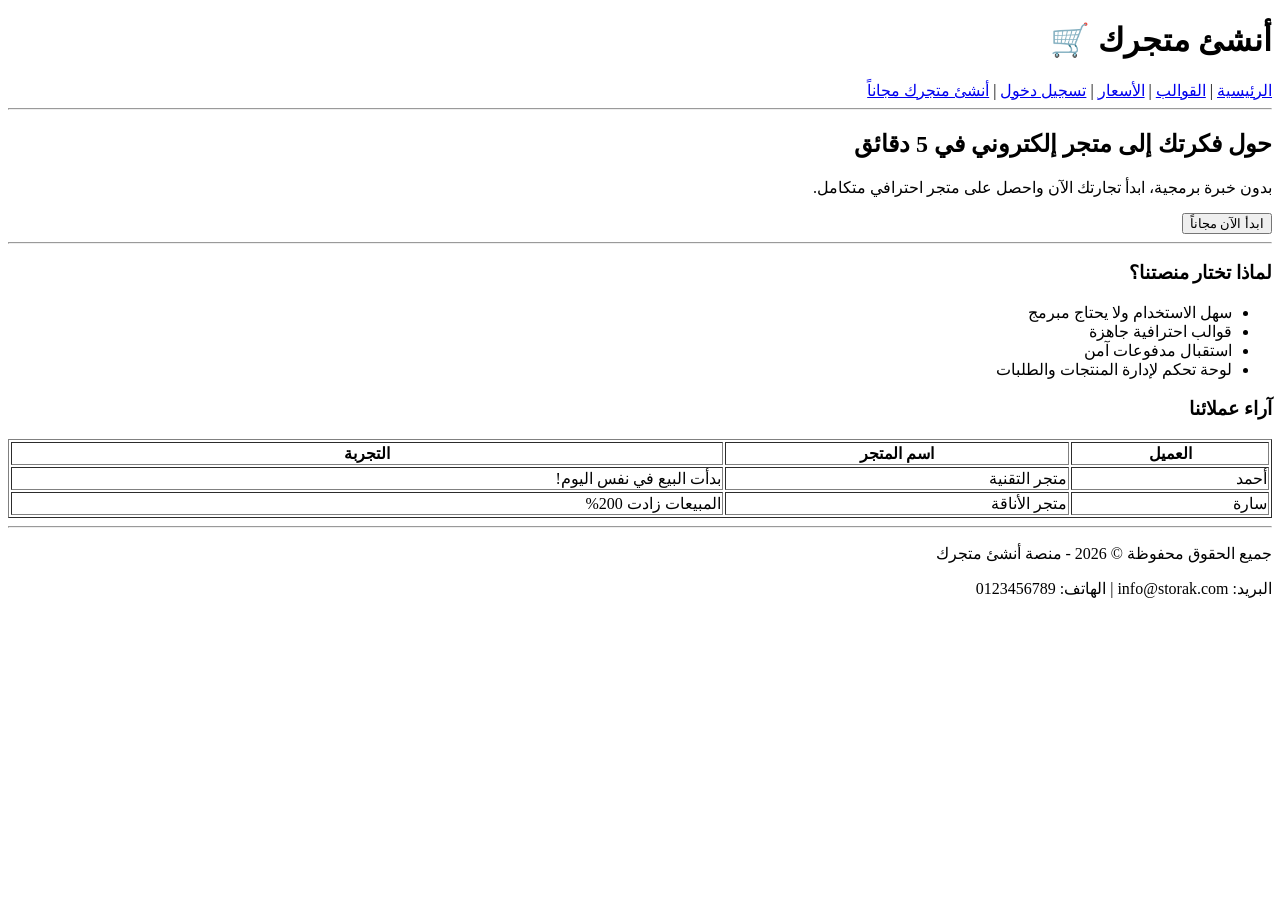
==== index.html @ 590546ad "Add files via upload" ====
<!DOCTYPE html>
<html lang="ar" dir="rtl">
<head>
    <meta charset="UTF-8">
    <meta name="viewport" content="width=device-width, initial-scale=1.0">
    <title>أنشئ متجرك - الرئيسية</title>
</head>
<body>

    <header>
        <h1>أنشئ متجرك 🛒</h1>
        <nav>
            <a href="index.html">الرئيسية</a> |
            <a href="templates.html">القوالب</a> |
            <a href="pricing.html">الأسعار</a> |
            <a href="login.html">تسجيل دخول</a> |
            <a href="create.html">أنشئ متجرك مجاناً</a>
        </nav>
        <hr>
    </header>

    <main>
        <section>
            <h2>حول فكرتك إلى متجر إلكتروني في 5 دقائق</h2>
            <p>بدون خبرة برمجية، ابدأ تجارتك الآن واحصل على متجر احترافي متكامل.</p>
            <a href="create.html"><button>ابدأ الآن مجاناً</button></a>
        </section>

        <hr>

        <section>
            <h3>لماذا تختار منصتنا؟</h3>
            <ul>
                <li>سهل الاستخدام ولا يحتاج مبرمج</li>
                <li>قوالب احترافية جاهزة</li>
                <li>استقبال مدفوعات آمن</li>
                <li>لوحة تحكم لإدارة المنتجات والطلبات</li>
            </ul>
        </section>

        <section>
            <h3>آراء عملائنا</h3>
            <table border="1" width="100%">
                <thead>
                    <tr>
                        <th>العميل</th>
                        <th>اسم المتجر</th>
                        <th>التجربة</th>
                    </tr>
                </thead>
                <tbody>
                    <tr>
                        <td>أحمد</td>
                        <td>متجر التقنية</td>
                        <td>بدأت البيع في نفس اليوم!</td>
                    </tr>
                    <tr>
                        <td>سارة</td>
                        <td>متجر الأناقة</td>
                        <td>المبيعات زادت 200%</td>
                    </tr>
                </tbody>
            </table>
        </section>
    </main>

    <hr>

    <footer>
        <p>جميع الحقوق محفوظة &copy; 2026 - منصة أنشئ متجرك</p>
        <p>البريد: info@storak.com | الهاتف: 0123456789</p>
    </footer>

</body>
</html>
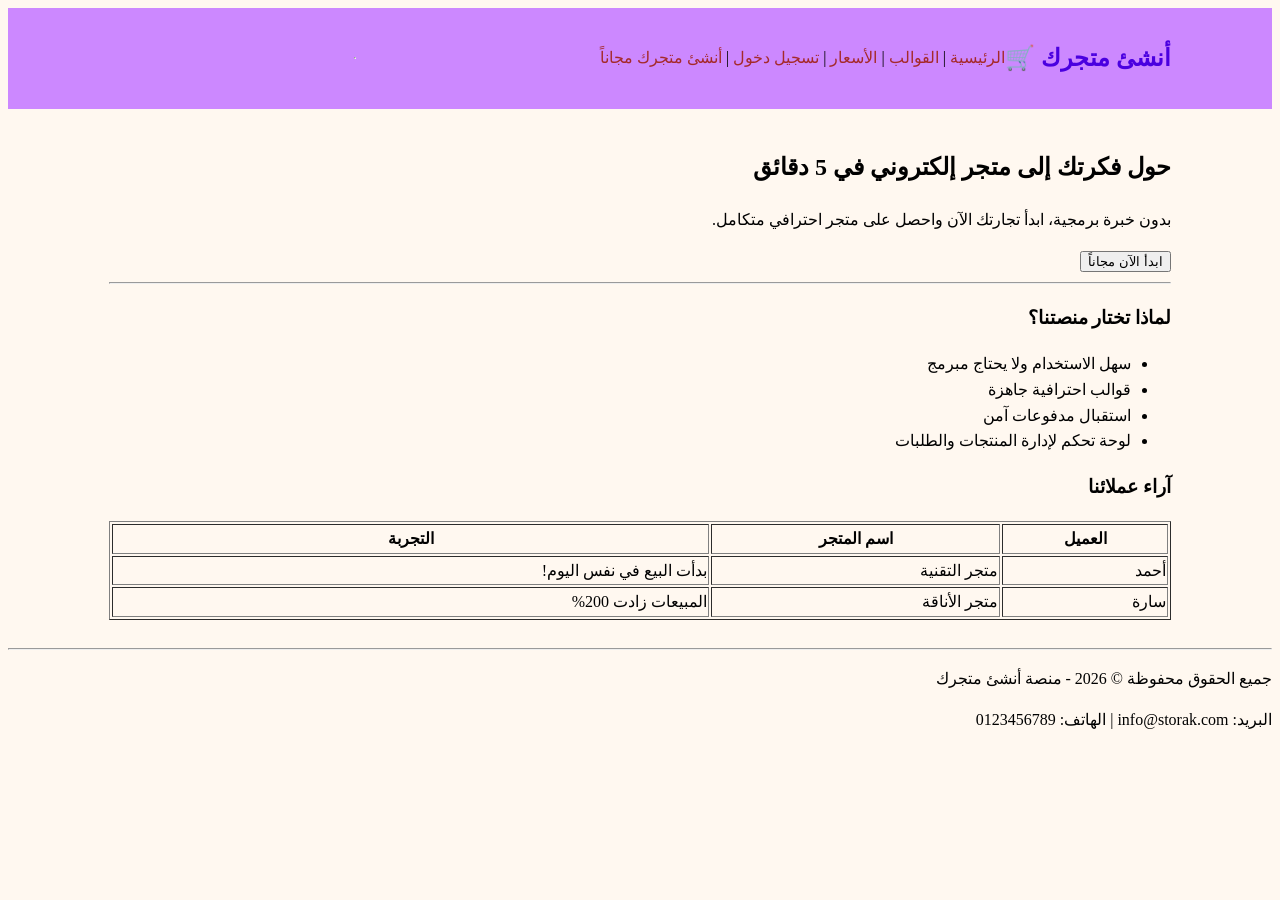
==== commit 7f7d232b: "Update index.html" ====
--- a/index.html
+++ b/index.html
@@ -4,6 +4,7 @@
     <meta charset="UTF-8">
     <meta name="viewport" content="width=device-width, initial-scale=1.0">
     <title>أنشئ متجرك - الرئيسية</title>
+    <link rel="stylesheet" href="style.css">
 </head>
 <body>
 
--- a/style.css
+++ b/style.css
@@ -0,0 +1,46 @@
+*{
+margin:1;
+padding:1;
+box-sizing:border-box;
+fontfamily:'Segoe UI',Tahoma,sans-serif;
+
+}
+
+body{
+background-color:#FFF8F0;
+line-height:1.6;
+direction:rtl;
+
+}
+
+header{
+background-color:#CC88FF;
+padding:15px 8%;
+display:flex;
+align-items:center;
+}
+
+header h1{
+color:#4a00e0;
+font-size:24px;
+}
+
+a{
+text-decoration:none;
+color:brown;
+
+}
+
+a:hover{
+color:#4a00e0;
+}
+main{
+padding:20px 8%;
+}
+botton{
+width:100%;
+padding:12px;
+}
+botton:hover{
+opacity:0.9;
+}
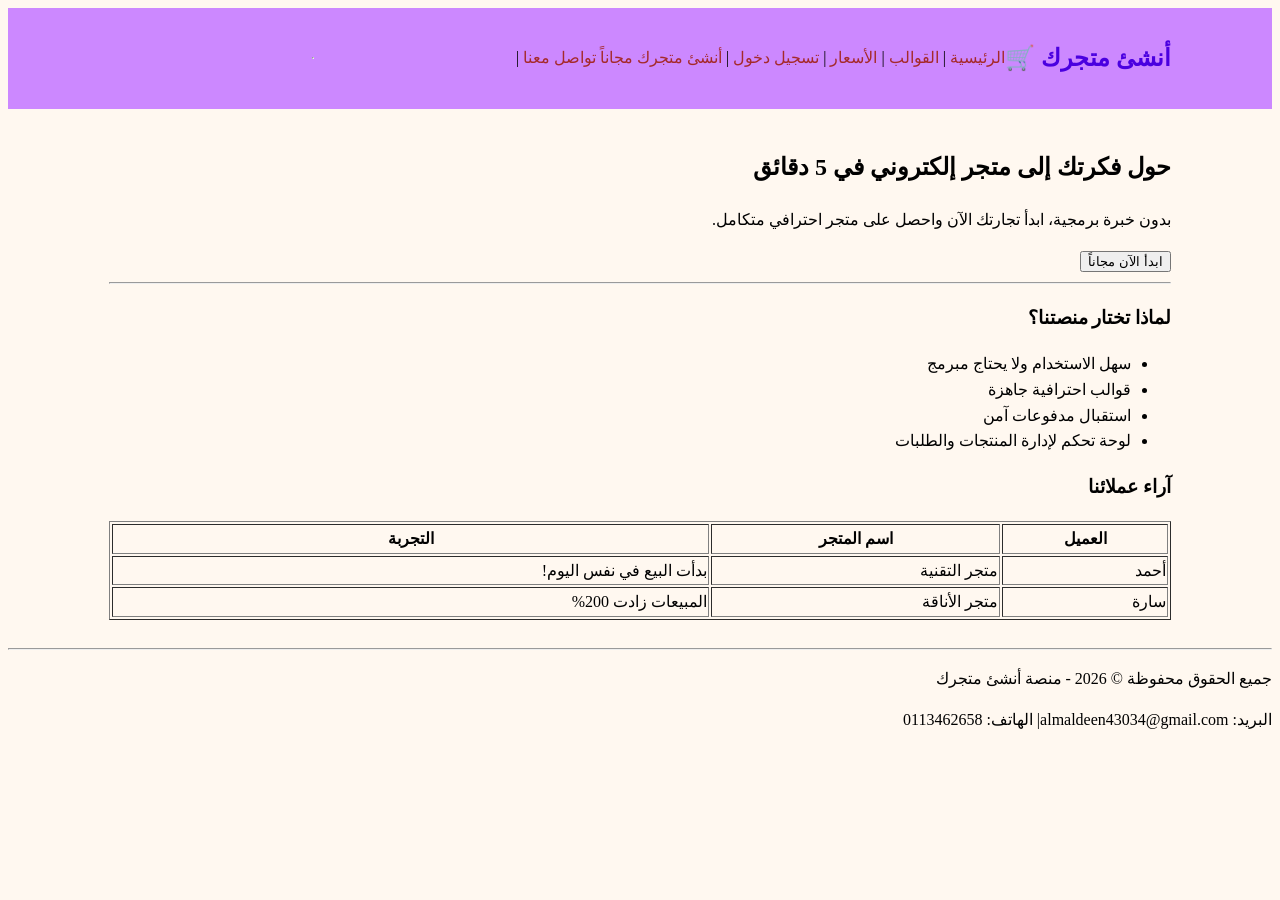
==== commit 6bebfe80: "Add files via upload" ====
--- a/index.html
+++ b/index.html
@@ -4,7 +4,7 @@
     <meta charset="UTF-8">
     <meta name="viewport" content="width=device-width, initial-scale=1.0">
     <title>أنشئ متجرك - الرئيسية</title>
-    <link rel="stylesheet" href="style.css">
+<link rel="stylesheet"href="style.css"
 </head>
 <body>
 
@@ -16,6 +16,7 @@
             <a href="pricing.html">الأسعار</a> |
             <a href="login.html">تسجيل دخول</a> |
             <a href="create.html">أنشئ متجرك مجاناً</a>
+            <a href="contact.html">تواصل معنا </a> |
         </nav>
         <hr>
     </header>
@@ -69,7 +70,7 @@
 
     <footer>
         <p>جميع الحقوق محفوظة &copy; 2026 - منصة أنشئ متجرك</p>
-        <p>البريد: info@storak.com | الهاتف: 0123456789</p>
+        <p>البريد: almaldeen43034@gmail.com| الهاتف: 0113462658</p>
     </footer>
 
 </body>
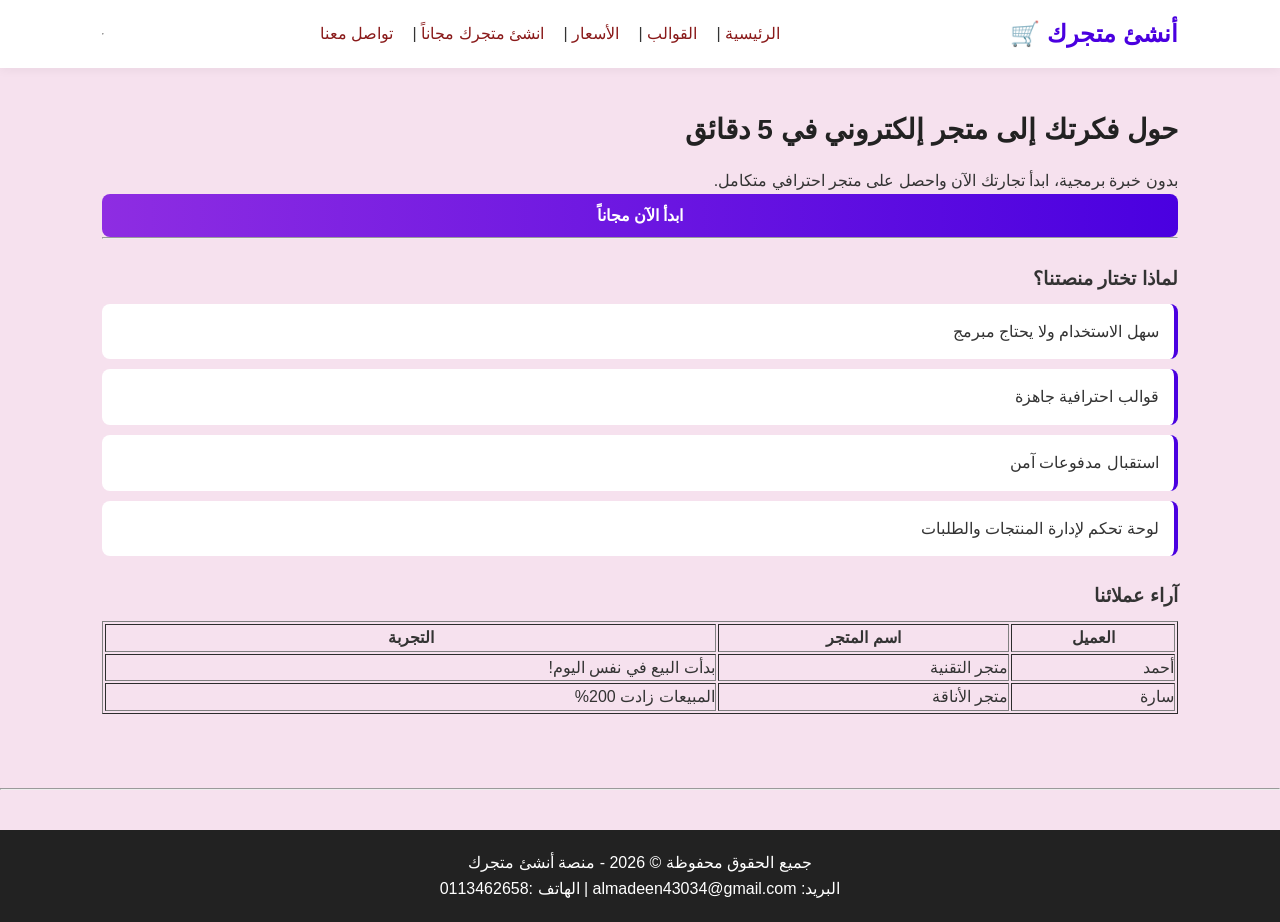
==== commit 0e483d1f: "Add files via upload" ====
--- a/index.html
+++ b/index.html
@@ -4,7 +4,7 @@
     <meta charset="UTF-8">
     <meta name="viewport" content="width=device-width, initial-scale=1.0">
     <title>أنشئ متجرك - الرئيسية</title>
-<link rel="stylesheet"href="style.css"
+  <link rel="stylesheet"href="styel.css"/>
 </head>
 <body>
 
@@ -14,9 +14,9 @@
             <a href="index.html">الرئيسية</a> |
             <a href="templates.html">القوالب</a> |
             <a href="pricing.html">الأسعار</a> |
-            <a href="login.html">تسجيل دخول</a> |
-            <a href="create.html">أنشئ متجرك مجاناً</a>
-            <a href="contact.html">تواصل معنا </a> |
+            <a href="create.html">انشئ متجرك مجاناً</a> |
+            <a href="contact.html"> تواصل معنا</a>
+          
         </nav>
         <hr>
     </header>
@@ -70,7 +70,7 @@
 
     <footer>
         <p>جميع الحقوق محفوظة &copy; 2026 - منصة أنشئ متجرك</p>
-        <p>البريد: almaldeen43034@gmail.com| الهاتف: 0113462658</p>
+        <p>البريد: almadeen43034@gmail.com | الهاتف :0113462658</p>
     </footer>
 
 </body>
--- a/styel.css
+++ b/styel.css
@@ -0,0 +1,121 @@
+/* إعدادات عامة */
+* {
+    margin: 0;
+    padding: 0;
+    box-sizing: border-box;
+    font-family: 'Segoe UI', Tahoma, sans-serif;
+}
+body {
+    background-color: #d66bad32;
+    color: #333;
+    line-height: 1.6;
+    direction: rtl;
+}
+
+/* الهيدر والقائمة */
+header {
+    background-color: #ffffff;
+    padding: 15px 8%;
+    display: flex;
+    justify-content: space-between;
+    align-items: center;
+    box-shadow: 0 2px 10px rgba(0,0,0,0.05);
+    position: sticky;
+    top: 0;
+}
+header h1 {
+    color: #4a00e0;
+    font-size: 24px;
+}
+nav a {
+    text-decoration: none;
+    color: #891919;
+    margin-right: 15px;
+    font-weight: 500;
+}
+nav a:hover {
+    color: #4a00e0;
+}
+
+/* كل المحتوى */
+main {
+    padding: 40px 8%;
+    min-height: 80vh;
+}
+
+/* العناوين */
+h2 {
+    color: #222;
+    margin-bottom: 15px;
+    font-size: 28px;
+}
+h3 {
+    margin-top: 25px;
+    margin-bottom: 10px;
+}
+
+/* الفورم - للإنشاء والدخول وتواصل معنا */
+form {
+    background: #fff;
+    padding: 25px;
+    border-radius: 12px;
+    max-width: 500px;
+    box-shadow: 0 4px 20px rgba(0,0,0,0.06);
+    margin-top: 20px;
+}
+label {
+    font-weight: 600;
+    font-size: 14px;
+}
+input, select, textarea {
+    width: 100%;
+    padding: 12px;
+    margin-top: 6px;
+    margin-bottom: 15px;
+    border: 1px solid #ddd;
+    border-radius: 8px;
+    outline: none;
+}
+input:focus, select:focus, textarea:focus {
+    border-color: #4a00e0;
+}
+button {
+    width: 100%;
+    padding: 12px;
+    background: linear-gradient(to left, #4a00e0, #8e2de2);
+    color: white;
+    border: none;
+    border-radius: 8px;
+    font-size: 16px;
+    font-weight: bold;
+    cursor: pointer;
+}
+button:hover {
+    opacity: 0.9;
+}
+
+/* كروت لوحة التحكم */
+ul {
+    list-style: none;
+}
+ul li {
+    background: #fff;
+    padding: 15px;
+    margin-bottom: 10px;
+    border-radius: 8px;
+    border-right: 4px solid #4a00e0;
+}
+ul li a {
+    text-decoration: none;
+    color: #333;
+    font-weight: 600;
+}
+
+/* الفوتر */
+footer {
+    background: #222;
+    color: #fff;
+    text-align: center;
+    padding: 20px;
+    margin-top: 40px;
+}
